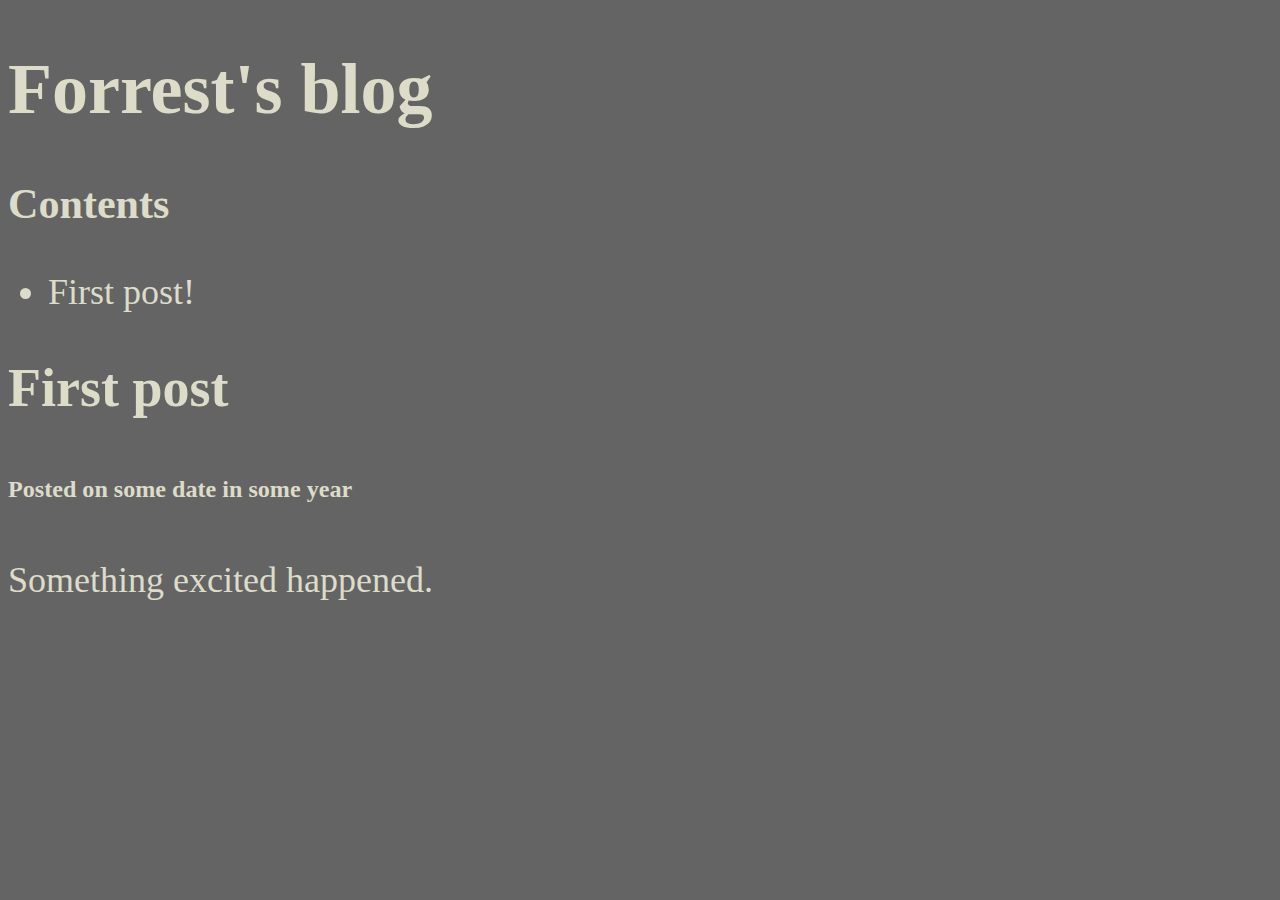
==== index.html @ 5ea5cb0d "Update and rename README.md to index.html" ====
<!DOCTYPE html>
<html>
    <head>
        <meta charset="utf-8">
        <title>Project: Blog</title>
	<style>
	  body {
	      font-size:36px;
	      background-color:rgb(100,100,100);
	      color:rgb(220,220,200);
	  }
	</style>
    </head>
    <body>
        
      <h1> Forrest's blog</h1>
      

        <h3>Contents</h3>
        <ul>
            <li>First post!</li>
        </ul>
        
        <h2>First post</h2>
        <h6>Posted on some date in some year</h6>
        
        <p>Something excited happened.</p>
        
        
    </body>
</html>
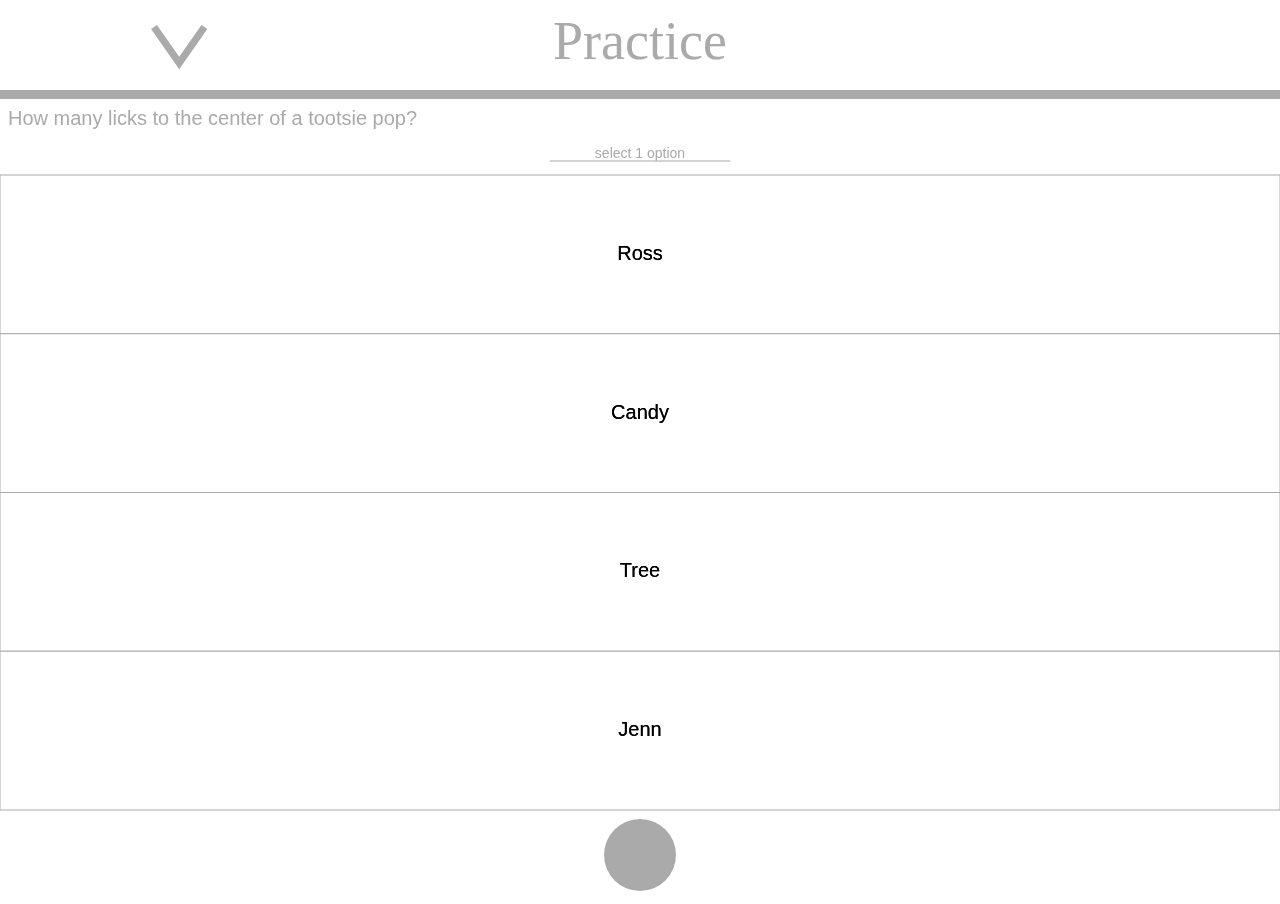
==== commit 30dbc93c: "Add files via upload" ====
--- a/index.html
+++ b/index.html
@@ -1,31 +1,19 @@
 <!DOCTYPE html>
-<html>
-    <head>
-        <meta charset="utf-8">
-        <title>Project: Blog</title>
-	<style>
-	  body {
-	      font-size:36px;
-	      background-color:rgb(100,100,100);
-	      color:rgb(220,220,200);
-	  }
-	</style>
-    </head>
-    <body>
-        
-      <h1> Forrest's blog</h1>
-      
+<html lang="en">
 
-        <h3>Contents</h3>
-        <ul>
-            <li>First post!</li>
-        </ul>
-        
-        <h2>First post</h2>
-        <h6>Posted on some date in some year</h6>
-        
-        <p>Something excited happened.</p>
-        
-        
-    </body>
-</html>
+<head>
+    <meta charset="UTF-8">
+    <meta name="viewport" content="width=device-width, initial-scale=1.0">
+    <link rel="stylesheet" href="style.css">
+    <title> Practice2 </title>
+</head>
+
+<body>
+    <canvas id='myCanvas'> </canvas>
+
+
+    <script type='module' src='./practice.js'> </script>
+
+</body>
+
+</html>--- a/style.css
+++ b/style.css
@@ -0,0 +1,9 @@
+*{
+    margin: 0;
+    padding: 0;
+}
+
+#myCanvas{
+
+    background-color: white;
+}